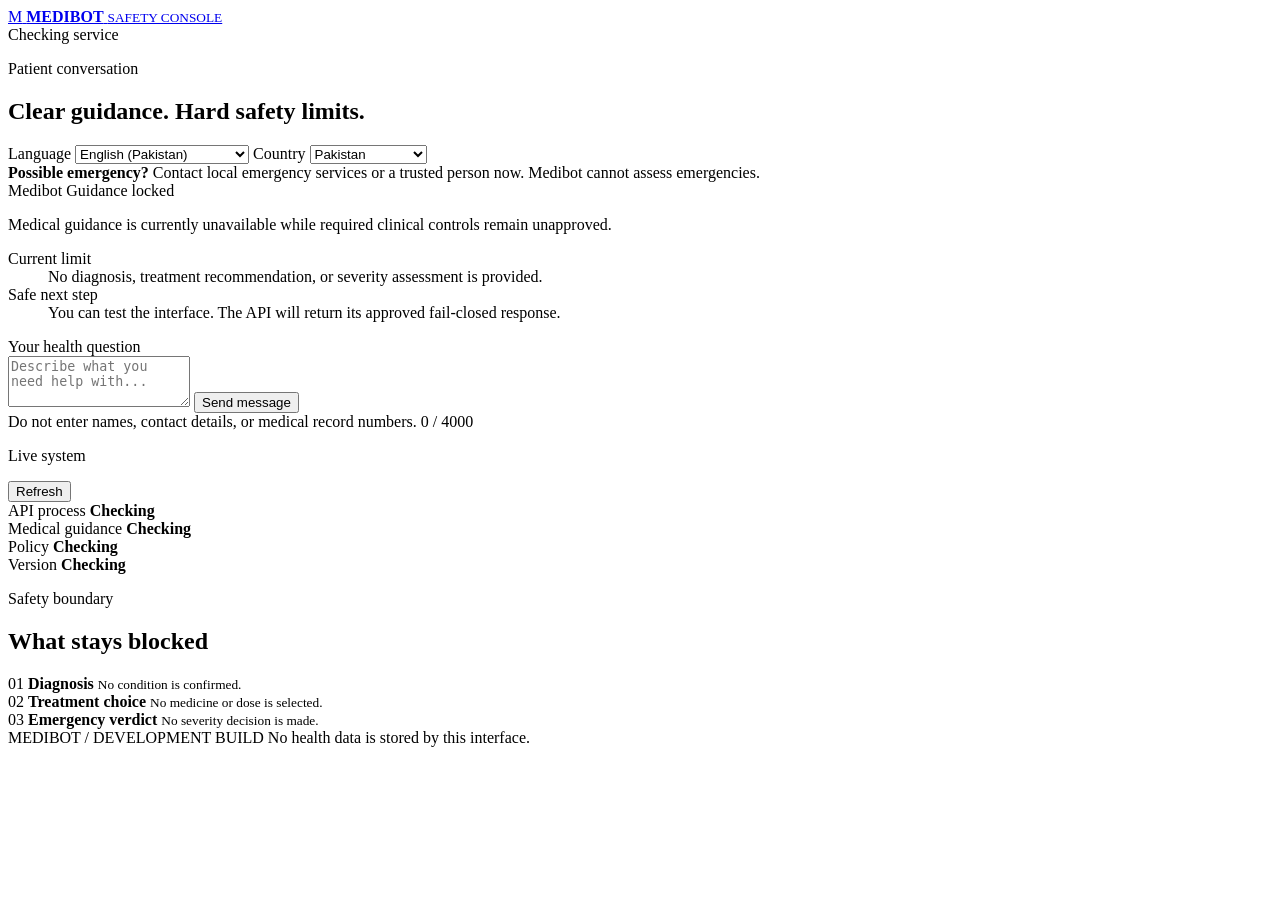
==== src/medibot/static/index.html @ 1758b277 "feat: add safety-first medical bot UI" ====
<!doctype html>
<html lang="en">
  <head>
    <meta charset="utf-8">
    <meta name="viewport" content="width=device-width, initial-scale=1">
    <meta
      name="description"
      content="Medibot safety-first medical support interface."
    >
    <title>Medibot | Safety Console</title>
    <link rel="stylesheet" href="/assets/medibot.css">
    <script src="/assets/medibot.js" defer></script>
  </head>
  <body>
    <div class="app-shell">
      <header class="topbar">
        <a class="brand" href="/" aria-label="Medibot home">
          <span class="brand-mark" aria-hidden="true">M</span>
          <span>
            <strong>MEDIBOT</strong>
            <small>SAFETY CONSOLE</small>
          </span>
        </a>
        <div class="service-pill is-checking" id="service-pill" aria-live="polite">
          <span class="status-dot" aria-hidden="true"></span>
          <span id="service-label">Checking service</span>
        </div>
      </header>

      <main class="workspace">
        <section class="conversation-panel" aria-labelledby="conversation-title">
          <header class="conversation-header">
            <div>
              <p class="eyebrow">Patient conversation</p>
              <h1 id="conversation-title">Clear guidance. Hard safety limits.</h1>
            </div>
            <div class="context-controls">
              <label>
                <span>Language</span>
                <select id="locale" name="locale">
                  <option value="en-PK">English (Pakistan)</option>
                  <option value="ur-PK">Urdu (Pakistan)</option>
                  <option value="en-US">English (United States)</option>
                  <option value="en-GB">English (United Kingdom)</option>
                </select>
              </label>
              <label>
                <span>Country</span>
                <select id="country-code" name="country_code">
                  <option value="PK">Pakistan</option>
                  <option value="US">United States</option>
                  <option value="GB">United Kingdom</option>
                  <option value="">Not specified</option>
                </select>
              </label>
            </div>
          </header>

          <div class="emergency-banner" role="note">
            <strong>Possible emergency?</strong>
            <span>Contact local emergency services or a trusted person now. Medibot cannot assess emergencies.</span>
          </div>

          <div class="message-feed" id="message-feed" aria-live="polite" aria-label="Conversation">
            <article class="message message-assistant">
              <div class="message-meta">
                <span>Medibot</span>
                <span class="route-tag route-locked">Guidance locked</span>
              </div>
              <div class="message-bubble">
                <p>Medical guidance is currently unavailable while required clinical controls remain unapproved.</p>
                <dl class="response-details">
                  <div>
                    <dt>Current limit</dt>
                    <dd>No diagnosis, treatment recommendation, or severity assessment is provided.</dd>
                  </div>
                  <div>
                    <dt>Safe next step</dt>
                    <dd>You can test the interface. The API will return its approved fail-closed response.</dd>
                  </div>
                </dl>
              </div>
            </article>
          </div>

          <form class="composer" id="message-form">
            <label for="message-input">Your health question</label>
            <div class="composer-row">
              <textarea
                id="message-input"
                name="message"
                rows="3"
                maxlength="4000"
                placeholder="Describe what you need help with..."
                required
              ></textarea>
              <button type="submit" id="send-button">
                <span id="send-label">Send message</span>
              </button>
            </div>
            <div class="composer-footer">
              <span>Do not enter names, contact details, or medical record numbers.</span>
              <span id="character-count">0 / 4000</span>
            </div>
          </form>
        </section>

        <aside class="status-panel" aria-label="System and safety status">
          <section class="status-card status-card-primary">
            <div class="card-heading">
              <p class="eyebrow">Live system</p>
              <button class="text-button" type="button" id="refresh-status">Refresh</button>
            </div>
            <div class="status-list">
              <div class="status-row">
                <span>API process</span>
                <strong id="health-status">Checking</strong>
              </div>
              <div class="status-row">
                <span>Medical guidance</span>
                <strong id="ready-status">Checking</strong>
              </div>
              <div class="status-row">
                <span>Policy</span>
                <strong id="policy-status">Checking</strong>
              </div>
              <div class="status-row">
                <span>Version</span>
                <strong id="version-status">Checking</strong>
              </div>
            </div>
            <div class="reason-list" id="readiness-reasons" hidden></div>
          </section>

          <section class="status-card">
            <p class="eyebrow">Safety boundary</p>
            <h2>What stays blocked</h2>
            <div class="boundary-grid">
              <div>
                <span class="boundary-number">01</span>
                <strong>Diagnosis</strong>
                <small>No condition is confirmed.</small>
              </div>
              <div>
                <span class="boundary-number">02</span>
                <strong>Treatment choice</strong>
                <small>No medicine or dose is selected.</small>
              </div>
              <div>
                <span class="boundary-number">03</span>
                <strong>Emergency verdict</strong>
                <small>No severity decision is made.</small>
              </div>
            </div>
          </section>

          <section class="status-card request-card" id="request-card" hidden>
            <p class="eyebrow">Latest request</p>
            <dl class="request-details">
              <div>
                <dt>Route</dt>
                <dd id="last-route">None</dd>
              </div>
              <div>
                <dt>Request ID</dt>
                <dd id="last-request-id">None</dd>
              </div>
            </dl>
          </section>
        </aside>
      </main>

      <footer class="app-footer">
        <span>MEDIBOT / DEVELOPMENT BUILD</span>
        <span>No health data is stored by this interface.</span>
      </footer>
    </div>
  </body>
</html>
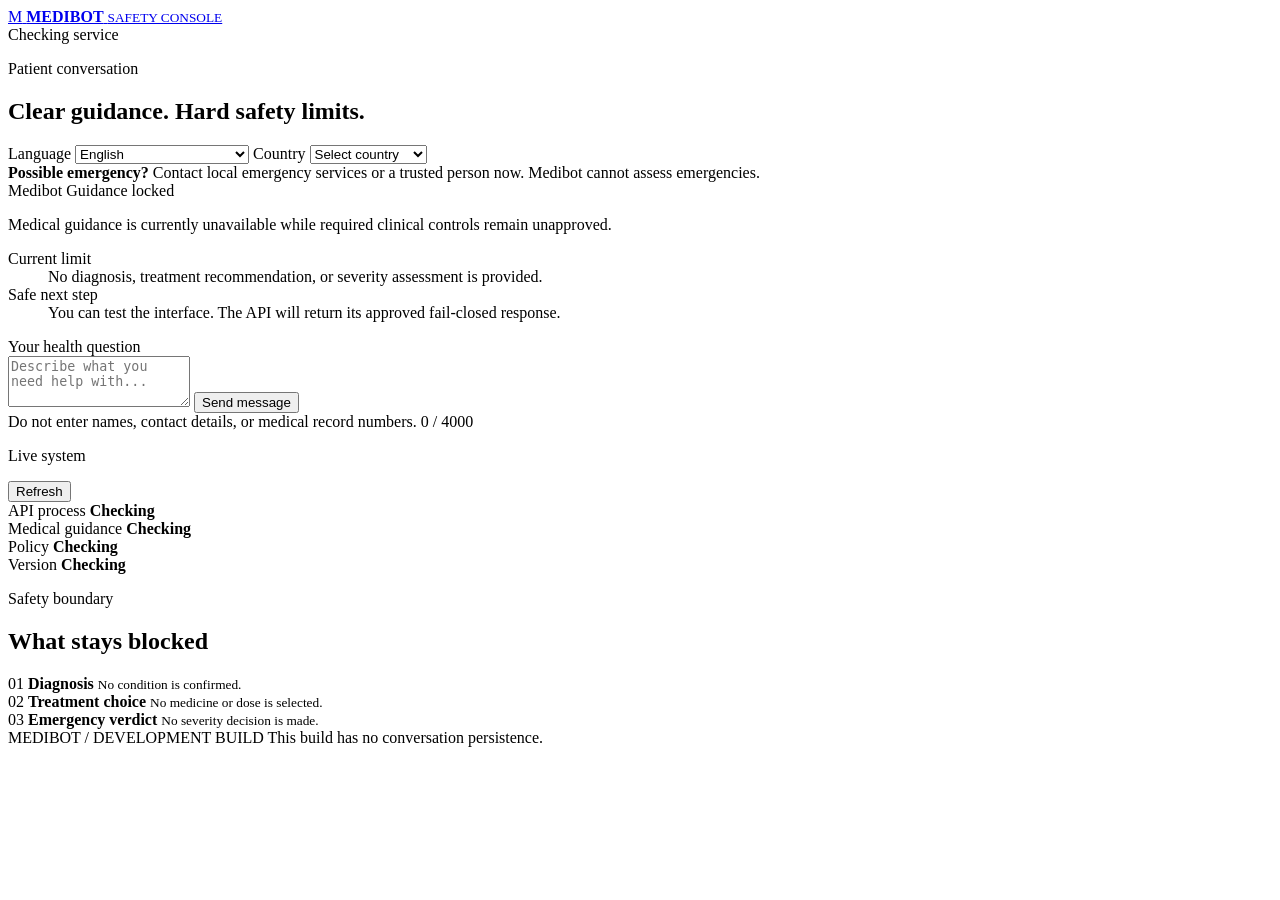
==== commit 9c82f509: "feat: harden UI accessibility and privacy" ====
--- a/src/medibot/static/index.html
+++ b/src/medibot/static/index.html
@@ -38,6 +38,7 @@
               <label>
                 <span>Language</span>
                 <select id="locale" name="locale">
+                  <option value="en" selected>English</option>
                   <option value="en-PK">English (Pakistan)</option>
                   <option value="ur-PK">Urdu (Pakistan)</option>
                   <option value="en-US">English (United States)</option>
@@ -47,10 +48,10 @@
               <label>
                 <span>Country</span>
                 <select id="country-code" name="country_code">
+                  <option value="" selected>Select country</option>
                   <option value="PK">Pakistan</option>
                   <option value="US">United States</option>
                   <option value="GB">United Kingdom</option>
-                  <option value="">Not specified</option>
                 </select>
               </label>
             </div>
@@ -61,7 +62,13 @@
             <span>Contact local emergency services or a trusted person now. Medibot cannot assess emergencies.</span>
           </div>
 
-          <div class="message-feed" id="message-feed" aria-live="polite" aria-label="Conversation">
+          <div
+            class="message-feed"
+            id="message-feed"
+            aria-live="polite"
+            aria-label="Conversation"
+            aria-busy="false"
+          >
             <article class="message message-assistant">
               <div class="message-meta">
                 <span>Medibot</span>
@@ -83,7 +90,7 @@
             </article>
           </div>
 
-          <form class="composer" id="message-form">
+          <form class="composer" id="message-form" autocomplete="off" aria-busy="false">
             <label for="message-input">Your health question</label>
             <div class="composer-row">
               <textarea
@@ -92,6 +99,10 @@
                 rows="3"
                 maxlength="4000"
                 placeholder="Describe what you need help with..."
+                autocomplete="off"
+                autocorrect="off"
+                spellcheck="false"
+                aria-describedby="composer-privacy character-count"
                 required
               ></textarea>
               <button type="submit" id="send-button">
@@ -99,7 +110,7 @@
               </button>
             </div>
             <div class="composer-footer">
-              <span>Do not enter names, contact details, or medical record numbers.</span>
+              <span id="composer-privacy">Do not enter names, contact details, or medical record numbers.</span>
               <span id="character-count">0 / 4000</span>
             </div>
           </form>
@@ -172,7 +183,7 @@
 
       <footer class="app-footer">
         <span>MEDIBOT / DEVELOPMENT BUILD</span>
-        <span>No health data is stored by this interface.</span>
+        <span>This build has no conversation persistence.</span>
       </footer>
     </div>
   </body>
